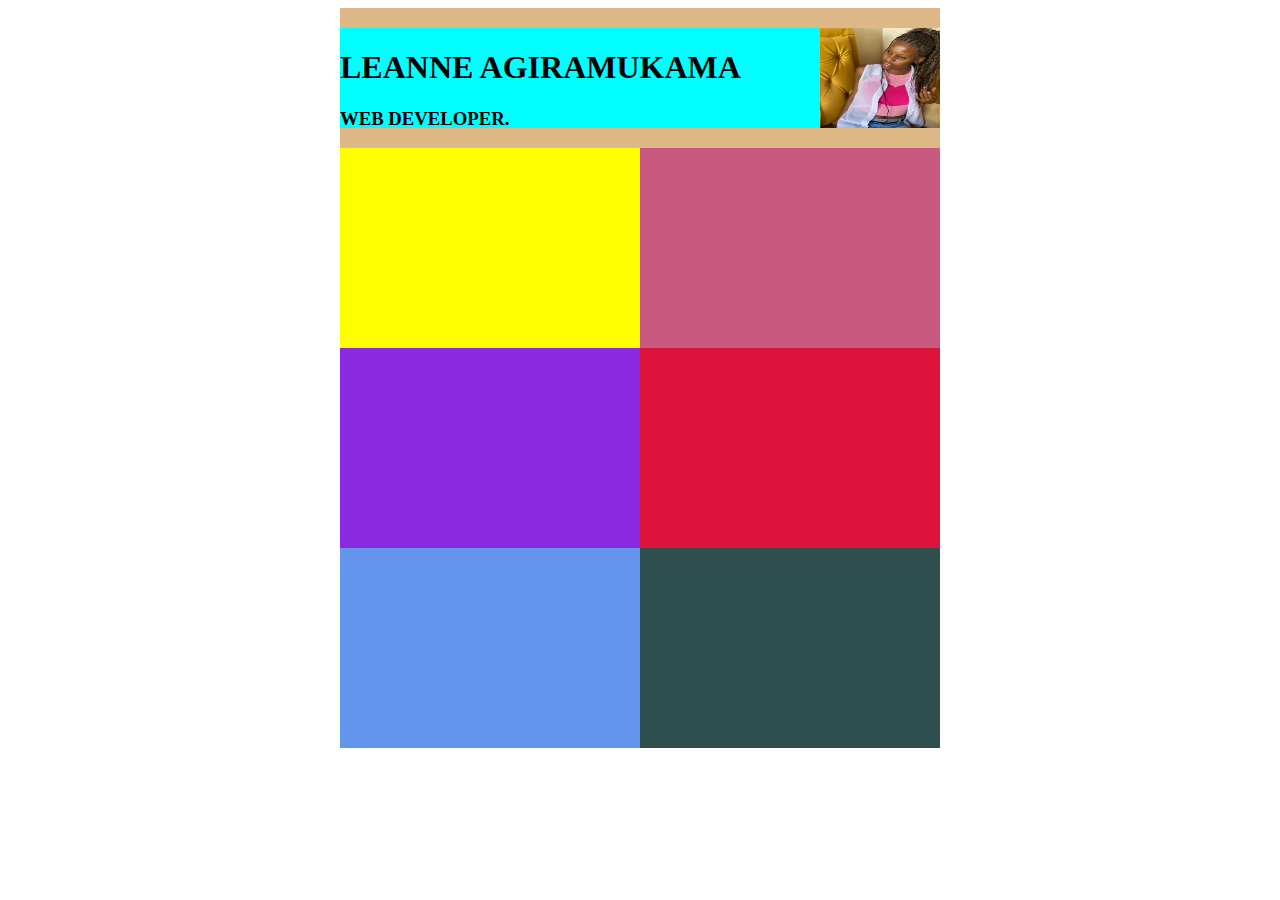
==== index.html.html @ 36931fef "index.html.html" ====
<!DOCTYPE html>
<html lang="en">
<head>
    <meta charset="UTF-8">
    <meta name="viewport" content="width=device-width, initial-scale=1.0">
    <title>Document</title>
    <link rel="stylesheet" href="index.css">
</head>
<body>
    <div class="yo">
        <div class="cat">
            <div class="whiskers">
                <h1>
                    LEANNE AGIRAMUKAMA
                </h1>
                <h3>
                    WEB DEVELOPER.
                </h3>
            </div>
            <div class="claws">
                <img src="IMG-20231211-WA0032.jpg" alt="" width="120" height="100">
            </div>
        </div>
        <div class="dog"> 
            <div class="pig">
                <div class="skyla"></div>
                <div class="zoe"></div>

            </div>   
               <div class="kids">
                <div class="smith" ></div>
                <div class="leah"></div>
            </div>
            <div class="parents">
                <div class="dad"></div>
                <div class="mom"></div>
            </div>

        </div>

        

    </div>
    
</body>
</html>
---- index.css ----
.yo{
    height: 600px;
    width: 600px;
    background-color: burlywood;
    padding-top: 20px;
    margin: auto;

}
.cat{
    height: 100px;
    width: 600px;
    background-color: aqua;
    display: flex;
}
.dog{
    height: 480px;
    width: 600px;
    background-color: coral;
    margin-top: 20px;
}
.pig{
    height: 200px;
    width:600px;
    background-color: blueviolet;
    display: flex;

}
.skyla{
    height:200px;
    width:300px;
    background-color: yellow;
}
.zoe{
    height: 200px;
    width: 300px;
    background-color: rgb(199, 90, 126);
}
   .kids{
    height: 200px;
    width: 600px;
    background-color: red;
    display: flex;
   } 
    .smith{
        height: 200px;
        width: 300px;
        background-color: blueviolet;
    }
.leah{
    height:200px;
    width: 300px;
    background-color: crimson;
}
.parents{
    height: 200px;
    width: 600px;
    display: flex;
}
.dad{
    height: 200px;
    width: 300px;
    background-color: cornflowerblue;
}
.mom{
    height: 200px;
    width: 300px;
    background-color: darkslategrey;
}
.whiskers{
    height: 100px;
    width: 480px;
}
.claws{
    height: 100px;
    width: 120px;
}
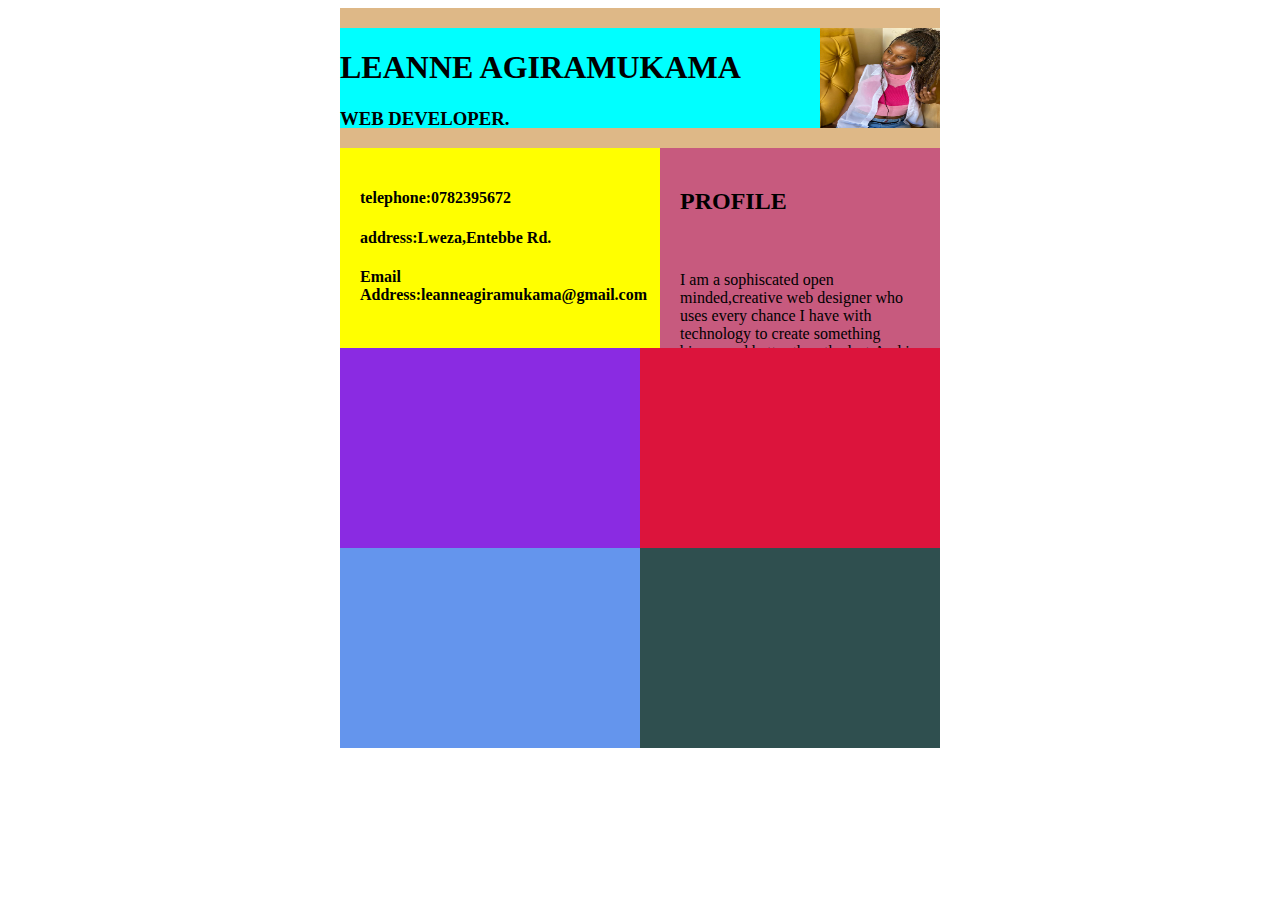
==== commit 734bd45d: "modidfied the index file" ====
--- a/index.html.html
+++ b/index.html.html
@@ -23,8 +23,18 @@
         </div>
         <div class="dog"> 
             <div class="pig">
-                <div class="skyla"></div>
-                <div class="zoe"></div>
+                <div class="skyla">
+                   <h4>telephone:0782395672</h4>
+                   <h4>address:Lweza,Entebbe Rd.</h4>
+                   <h4>Email Address:leanneagiramukama@gmail.com</h4>
+                </div>
+                <div class="zoe">
+                    <h2>PROFILE</h2>
+        <br></br>I am a sophiscated open minded,creative web designer who uses every chance I have with technology to create something bigger and better than the last.And i enjoy doing what i do.
+
+
+                    
+                </div>
 
             </div>   
                <div class="kids">
--- a/index.css
+++ b/index.css
@@ -27,13 +27,15 @@
 }
 .skyla{
     height:200px;
-    width:300px;
+    width:280px;
     background-color: yellow;
+    padding: 20px;
 }
 .zoe{
     height: 200px;
-    width: 300px;
+    width: 280px;
     background-color: rgb(199, 90, 126);
+    padding: 20px;
 }
    .kids{
     height: 200px;
@@ -73,4 +75,4 @@
 .claws{
     height: 100px;
     width: 120px;
-}+}
